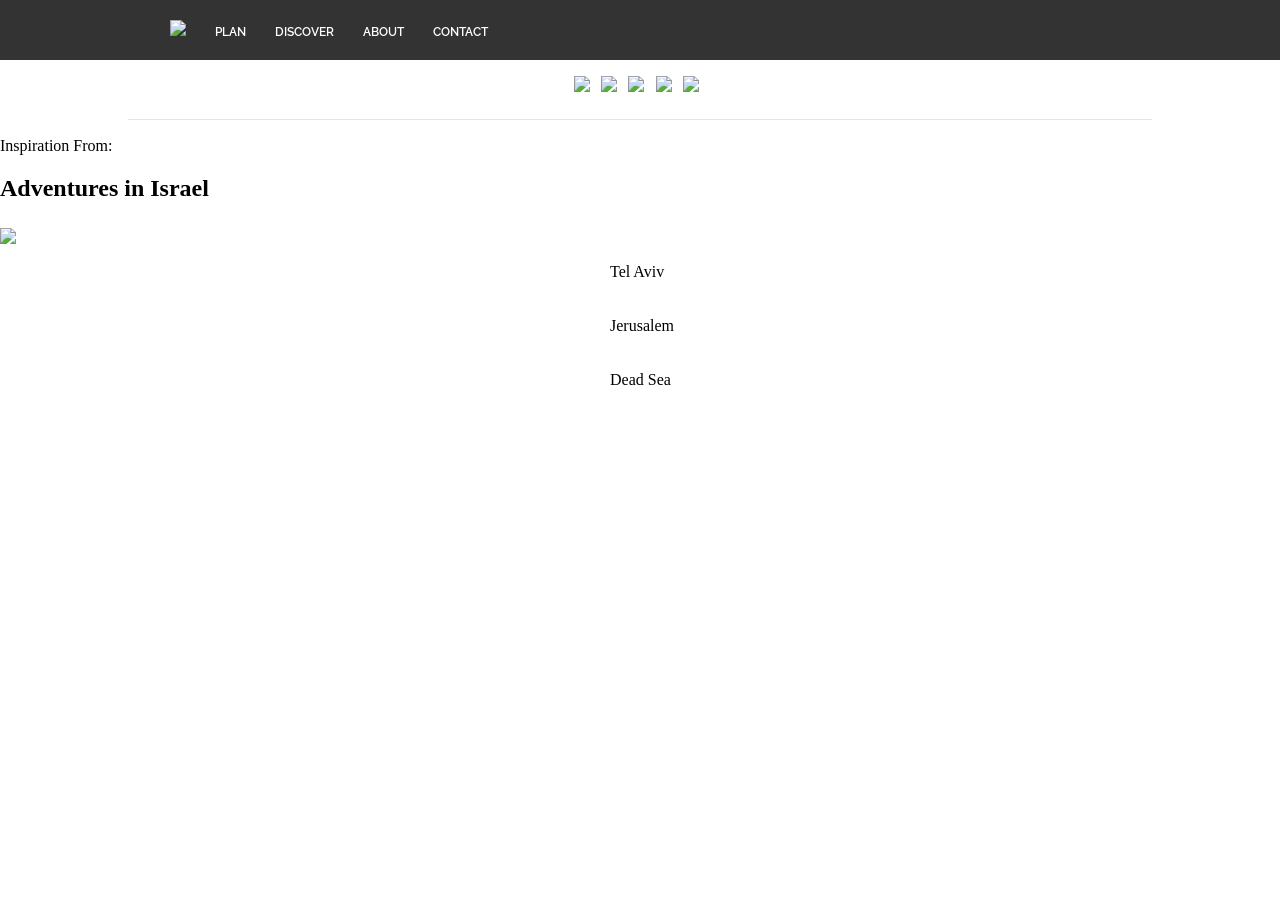
==== index.html @ a6c987d3 "Update index.html" ====
<!DOCTYPE html>
<html>
  <head>
    <title>Travelation: Plan & Inspire</title>
    <link href='https://fonts.googleapis.com/css?family=Raleway:400, 600' rel='stylesheet' type='text/css'>
    <link rel='stylesheet' type="text/css" href='style.css'/>
    <meta name="viewport" content="width=device-width, initial-scale=1.0">
    <script src="https://maps.googleapis.com/maps/api/js"></script>
    <script>
      function initialize() {
        var mapCanvas = document.getElementById('map');
        var mapOptions = {
          center: new google.maps.LatLng(44.5403, -78.5463),
          zoom: 8,
          mapTypeId: google.maps.MapTypeId.ROADMAP
        }
        var map = new google.maps.Map(mapCanvas, mapOptions)
      }
      google.maps.event.addDomListener(window, 'load', initialize);
    </script>
  </head>
  <body>
    <div class="header">
      <div class="container">
        <ul class="nav">
          <li><img src="http://zell.chromaticeuphoria.com/wp-content/uploads/2015/11/logo-without-text-white-31.png"></li>
          <a href="#plan"><li>Plan</li></a>
          <a href="#stories"><li>Discover</li></a>
          <li>About</li>
          <li>Contact</li>
        </ul>
      </div>
    </div>

    <div id="sidebar">

      <div style="margin: 10px auto 20px auto;">
        <table align="center">
          <tr>
            <td colspan="5" style="text-align:left; vertical-align:top;padding-bottom: 10px;"><p>+ Add New Member</p></td>
          </tr>
          <tr>
            <td><img class="team" src="http://i.imgur.com/bBag9SE.png"></td>
            <td><img class="team" src="http://i.imgur.com/UnbuIax.jpg"></td>
            <td><img class="team" src="http://i.imgur.com/51raos3.jpg"></td>
            <td><img class="team" src="http://i.imgur.com/GAR4ppo.png"></td>
            <td><img class="team" src="http://i.imgur.com/h6avx1m.png"></td>
          </tr>
        </table>
      </div>
        <hr style="border:0;min-height:0;border-top:1px solid rgba(0,0,0,0.1);border-bottom:1px solid rgba(255,255,255,0.3)" width="80%">
        <p>Inspiration From:</p>
        <h2>Adventures in Israel</h2>
        
        <div class="img">
          <img class="story" align="middle" src="http://i.imgur.com/qRIEPSd.jpg">
        </div>
        
        <div>
        <table align="center">
          <tr>
            <td></td>
            <td><p>Tel Aviv</p></td>
          </tr>
          <tr>
            <td></td>
            <td><p>Jerusalem</p></td>
          </tr>
          <tr>
            <td></td>
            <td><p>Dead Sea</p></td>
          </tr>
        </table>
        </div>
    </div>
        
        <div id="content">
        <div id="map"></div>
        </div>
        <div id="footer"></div>

    <div class="supporting">
      <div class="container">

      </div>
    </div>


    </div>
  </body>
</html>
---- style.css ----
html, body {
  margin: 0;
  padding: 0;
}

.header {
  width: 100%;
  background-color: #333333;
  position: fixed;
  top: 0;
  left: 0;
  z-index: 9999;
}

.top-anomaly {
  max-width: 940px;
  margin: 0 15px;
  padding: 0 0;
}

.container {
  max-width: 940px;
  margin: 0 auto;
  padding: 0 10px;
}

.container h1 {
  color: #333;
  font-family: 'Raleway', sans-serif;
  font-weight: 600;
  font-size: 70px;
  margin-top: 0;
  margin-bottom: 50px;
  text-transform: uppercase;
  text-align: center;
}

.jumbotron {
  background: url(https://s3.amazonaws.com/codecademy-content/projects/broadway/bg.png) no-repeat center center;
  background-size: cover;
  height: 800px;
  width: 100%;
}


.banner-logo {
  text-align:center;
  height:200px;
  margin: 10px auto 10px auto ;
}

.nav {
  margin: 0;
  padding: 20px 0;
}

.nav li {
  display: inline-block;
  text-transform: uppercase;
  color: #fff;
  font-family: 'Raleway', sans-serif;
  font-weight: 600;
  font-size: 12px;
  text-align: center;
  margin-right: 25px;
}

.nav li img {
  height: 30px;
}

.main {
  position: relative;
  top: 180px;
  text-align: center;
}

.main h1 {
  color: #333;
  font-family: 'Raleway', sans-serif;
  font-weight: 600;
  font-size: 70px;
  margin-top: 0;
  margin-bottom: 40px;
  text-transform: uppercase;
}

.btn-main {
  background-color: #333;
  color: #fff;
  font-family: 'Raleway', sans-serif;
  font-weight: 600;
  font-size: 18px;
  letter-spacing: 1.3px;
  padding: 16px 40px;
  text-decoration: none;
  text-transform: uppercase;
}

.btn-main:hover {
  opacity:0.75;
}

.supporting {
  padding-top: 80px;
  padding-bottom: 100px;
}

.supporting .container {
  margin: 10px auto 10px auto;
}

.supporting .col {
  float: left;
  width: 33%;
  font-family: 'Raleway', sans-serif;
  text-align: center;
}

.supporting img {
  height: 150px;
}

.supporting p {
  font-weight: 800;
  font-size: 14px;
  line-height: 20px;
  padding: 0 50px;
  margin-bottom: 10px;
}

.learn {
  color: #333333;
  border: 1px solid #333333;
  font-family: 'Raleway', sans-serif;
  font-weight: 600;
  font-size: 10px;
  letter-spacing: 1.3px;
  padding: 10px 20px;
  text-decoration: none;
  text-transform: uppercase;
  display: inline-block;
  margin-bottom: 20px;
}

.learn:hover {
  background-color:#333333;
  color:#FFFFFF;
}

.clearfix {
  clear: both;
}

.footer {
  background-color: #333;
  color: #fff;
  padding: 30px 0;
}

.footer p {
  font-family: 'Raleway', sans-serif;
  text-transform: uppercase;
  font-size: 11px;
}

@media (max-width: 500px) {
  .main h1 {
    font-size: 50px;
    padding: 0 40px;
  }

  .supporting .col {
    width: 100%;
  }
}
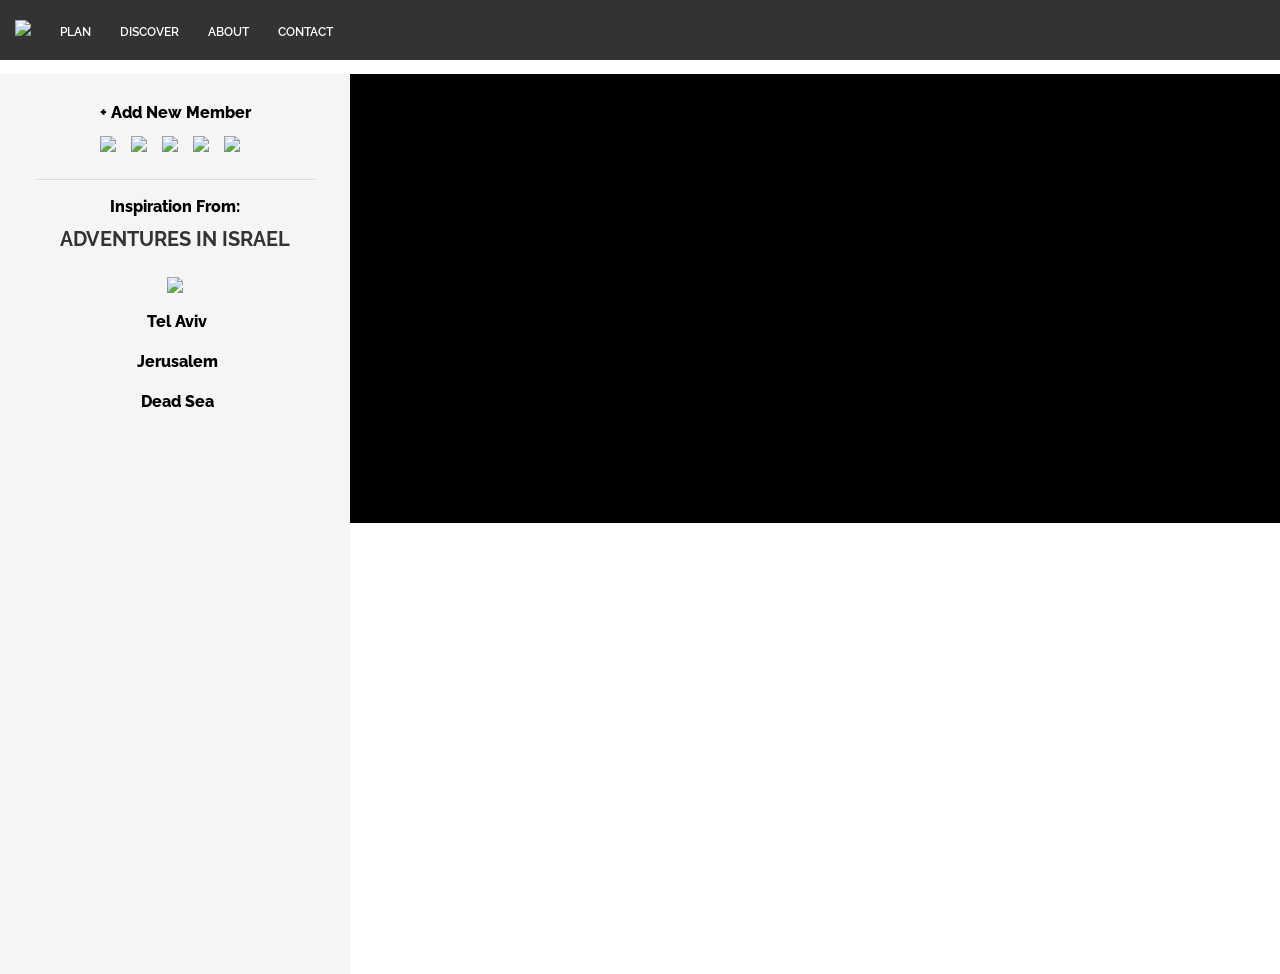
==== commit e768b7a1: "Update index.html" ====
--- a/index.html
+++ b/index.html
@@ -23,7 +23,7 @@
     <div class="header">
       <div class="container">
         <ul class="nav">
-          <li><img src="http://zell.chromaticeuphoria.com/wp-content/uploads/2015/11/logo-without-text-white-31.png"></li>
+          <a href="http://wchijie.github.io/zell-project/"><li><img src="http://zell.chromaticeuphoria.com/wp-content/uploads/2015/11/logo-without-text-white-31.png"></li></a>
           <a href="#plan"><li>Plan</li></a>
           <a href="#stories"><li>Discover</li></a>
           <li>About</li>
--- a/style.css
+++ b/style.css
@@ -12,36 +12,11 @@
   z-index: 9999;
 }
 
-.top-anomaly {
+.container {
   max-width: 940px;
   margin: 0 15px;
   padding: 0 0;
 }
-
-.container {
-  max-width: 940px;
-  margin: 0 auto;
-  padding: 0 10px;
-}
-
-.container h1 {
-  color: #333;
-  font-family: 'Raleway', sans-serif;
-  font-weight: 600;
-  font-size: 70px;
-  margin-top: 0;
-  margin-bottom: 50px;
-  text-transform: uppercase;
-  text-align: center;
-}
-
-.jumbotron {
-  background: url(https://s3.amazonaws.com/codecademy-content/projects/broadway/bg.png) no-repeat center center;
-  background-size: cover;
-  height: 800px;
-  width: 100%;
-}
-
 
 .banner-logo {
   text-align:center;
@@ -69,108 +44,62 @@
   height: 30px;
 }
 
-.main {
-  position: relative;
-  top: 180px;
+#sidebar {
+  position: absolute;
+  top: 74px;
+  left: 0px;
+  bottom: 0px;
+  width:350px;
+  height: 100%;
+  background-color:#f5f5f5;
+  z-index: -1;
+  padding: 0 auto;
+}
+
+.team {
+  width:50px;
+  height: auto;
+}
+
+#content {
+  position: absolute;
+  left: 350px;
+  top: 74px;
+  right: 0px;
+}
+
+
+#map {
+  background-color:#000000;
+  width: 100%;
+  height: 449px;
+}
+
+#sidebar h2 {
+  color: #333333;
+  font-family: 'Raleway', sans-serif;
+  font-weight: 700;
+  font-size: 20px;
+  margin-top: 10px;
+  margin-bottom: 20px;
+  text-transform: uppercase;
   text-align: center;
 }
 
-.main h1 {
-  color: #333;
-  font-family: 'Raleway', sans-serif;
-  font-weight: 600;
-  font-size: 70px;
-  margin-top: 0;
-  margin-bottom: 40px;
-  text-transform: uppercase;
+.story {
+  height:220px;
 }
 
-.btn-main {
-  background-color: #333;
-  color: #fff;
-  font-family: 'Raleway', sans-serif;
-  font-weight: 600;
-  font-size: 18px;
-  letter-spacing: 1.3px;
-  padding: 16px 40px;
-  text-decoration: none;
-  text-transform: uppercase;
+.img {
+  text-align: center;  
 }
 
-.btn-main:hover {
-  opacity:0.75;
-}
-
-.supporting {
-  padding-top: 80px;
-  padding-bottom: 100px;
-}
-
-.supporting .container {
-  margin: 10px auto 10px auto;
-}
-
-.supporting .col {
-  float: left;
-  width: 33%;
+p {
   font-family: 'Raleway', sans-serif;
+  font-weight: 800;
+  font-size: 16px;
+  line-height: 20px;
+  padding: 0 0;
+  margin-bottom: 0px;
   text-align: center;
 }
-
-.supporting img {
-  height: 150px;
-}
-
-.supporting p {
-  font-weight: 800;
-  font-size: 14px;
-  line-height: 20px;
-  padding: 0 50px;
-  margin-bottom: 10px;
-}
-
-.learn {
-  color: #333333;
-  border: 1px solid #333333;
-  font-family: 'Raleway', sans-serif;
-  font-weight: 600;
-  font-size: 10px;
-  letter-spacing: 1.3px;
-  padding: 10px 20px;
-  text-decoration: none;
-  text-transform: uppercase;
-  display: inline-block;
-  margin-bottom: 20px;
-}
-
-.learn:hover {
-  background-color:#333333;
-  color:#FFFFFF;
-}
-
-.clearfix {
-  clear: both;
-}
-
-.footer {
-  background-color: #333;
-  color: #fff;
-  padding: 30px 0;
-}
-
-.footer p {
-  font-family: 'Raleway', sans-serif;
-  text-transform: uppercase;
-  font-size: 11px;
-}
-
-@media (max-width: 500px) {
-  .main h1 {
-    font-size: 50px;
-    padding: 0 40px;
-  }
-
-  .supporting .col {
-    width: 100%;
-  }
-}
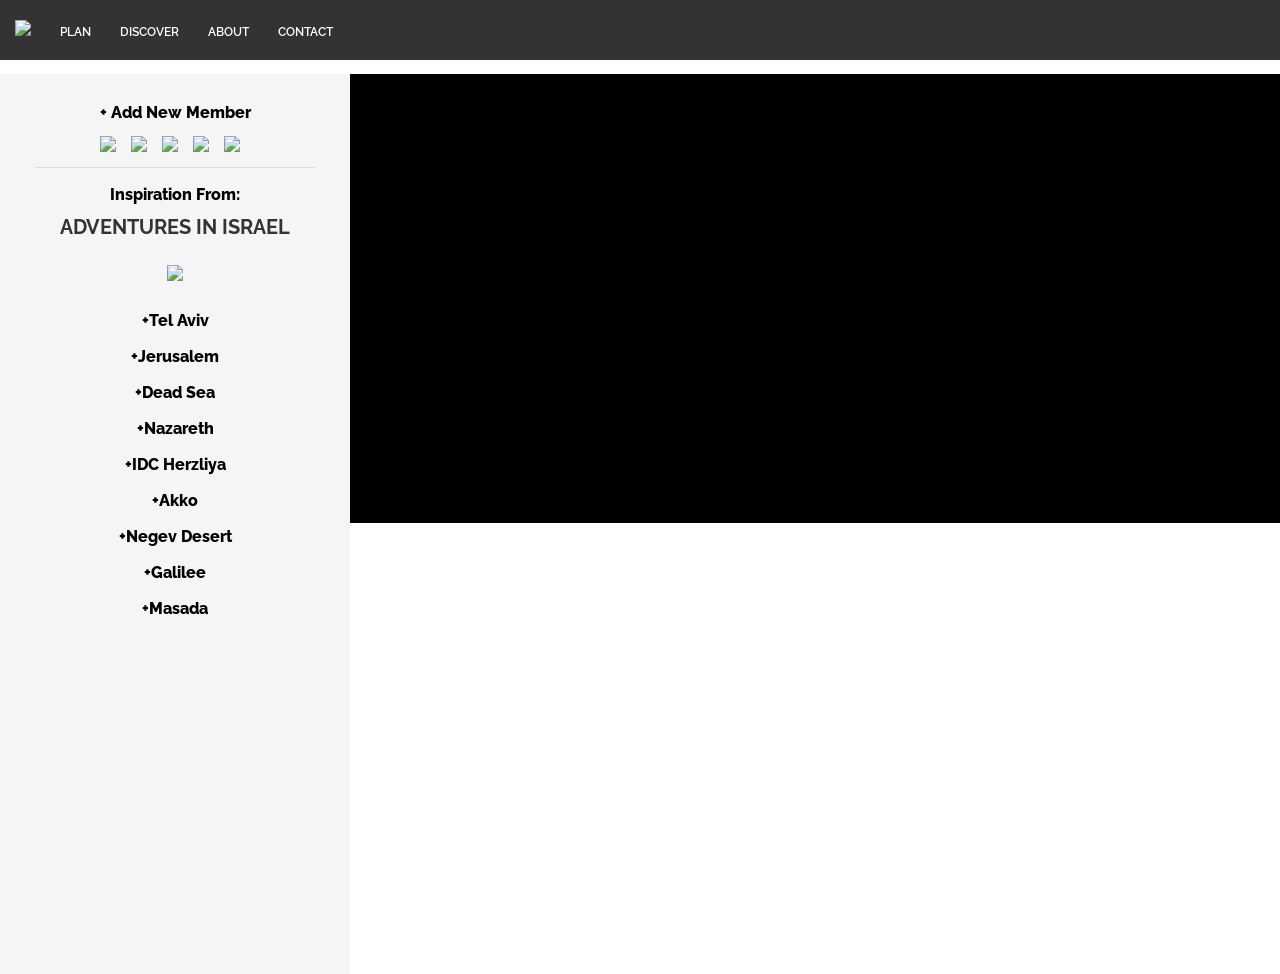
==== commit 4bfd4977: "Update index.html" ====
--- a/index.html
+++ b/index.html
@@ -5,12 +5,12 @@
     <link href='https://fonts.googleapis.com/css?family=Raleway:400, 600' rel='stylesheet' type='text/css'>
     <link rel='stylesheet' type="text/css" href='style.css'/>
     <meta name="viewport" content="width=device-width, initial-scale=1.0">
-    <script src="https://maps.googleapis.com/maps/api/js"></script>
+        <script src="https://maps.googleapis.com/maps/api/js"></script>
     <script>
       function initialize() {
         var mapCanvas = document.getElementById('map');
         var mapOptions = {
-          center: new google.maps.LatLng(44.5403, -78.5463),
+          center: new google.maps.LatLng(31, 35),
           zoom: 8,
           mapTypeId: google.maps.MapTypeId.ROADMAP
         }
@@ -19,11 +19,11 @@
       google.maps.event.addDomListener(window, 'load', initialize);
     </script>
   </head>
-  <body>
+    <body>
     <div class="header">
       <div class="container">
         <ul class="nav">
-          <a href="http://wchijie.github.io/zell-project/"><li><img src="http://zell.chromaticeuphoria.com/wp-content/uploads/2015/11/logo-without-text-white-31.png"></li></a>
+          <li><img src="http://zell.chromaticeuphoria.com/wp-content/uploads/2015/11/logo-without-text-white-31.png"></li>
           <a href="#plan"><li>Plan</li></a>
           <a href="#stories"><li>Discover</li></a>
           <li>About</li>
@@ -34,7 +34,7 @@
 
     <div id="sidebar">
 
-      <div style="margin: 10px auto 20px auto;">
+      <div id="info" style="margin: 10px auto 20px auto;">
         <table align="center">
           <tr>
             <td colspan="5" style="text-align:left; vertical-align:top;padding-bottom: 10px;"><p>+ Add New Member</p></td>
@@ -47,7 +47,7 @@
             <td><img class="team" src="http://i.imgur.com/h6avx1m.png"></td>
           </tr>
         </table>
-      </div>
+
         <hr style="border:0;min-height:0;border-top:1px solid rgba(0,0,0,0.1);border-bottom:1px solid rgba(255,255,255,0.3)" width="80%">
         <p>Inspiration From:</p>
         <h2>Adventures in Israel</h2>
@@ -55,29 +55,26 @@
         <div class="img">
           <img class="story" align="middle" src="http://i.imgur.com/qRIEPSd.jpg">
         </div>
+      </div>
+
         
-        <div>
-        <table align="center">
-          <tr>
-            <td></td>
-            <td><p>Tel Aviv</p></td>
-          </tr>
-          <tr>
-            <td></td>
-            <td><p>Jerusalem</p></td>
-          </tr>
-          <tr>
-            <td></td>
-            <td><p>Dead Sea</p></td>
-          </tr>
-        </table>
+        <div id="destinations" style="max-width: 500px; margin-top: 30px;">
+          <p class="location">+Tel Aviv</p></td>
+          <p class="location">+Jerusalem</p></td>
+          <p class="location">+Dead Sea</p></td>
+          <p class="location">+Nazareth</p></td>
+          <p class="location">+IDC Herzliya</p></td>
+          <p class="location">+Akko</p></td>
+          <p class="location">+Negev Desert</p></td>
+          <p class="location">+Galilee</p></td>
+          <p class="location">+Masada</p></td>
         </div>
     </div>
         
         <div id="content">
         <div id="map"></div>
         </div>
-        <div id="footer"></div>
+        <div id="footer"></iframe></div>
 
     <div class="supporting">
       <div class="container">
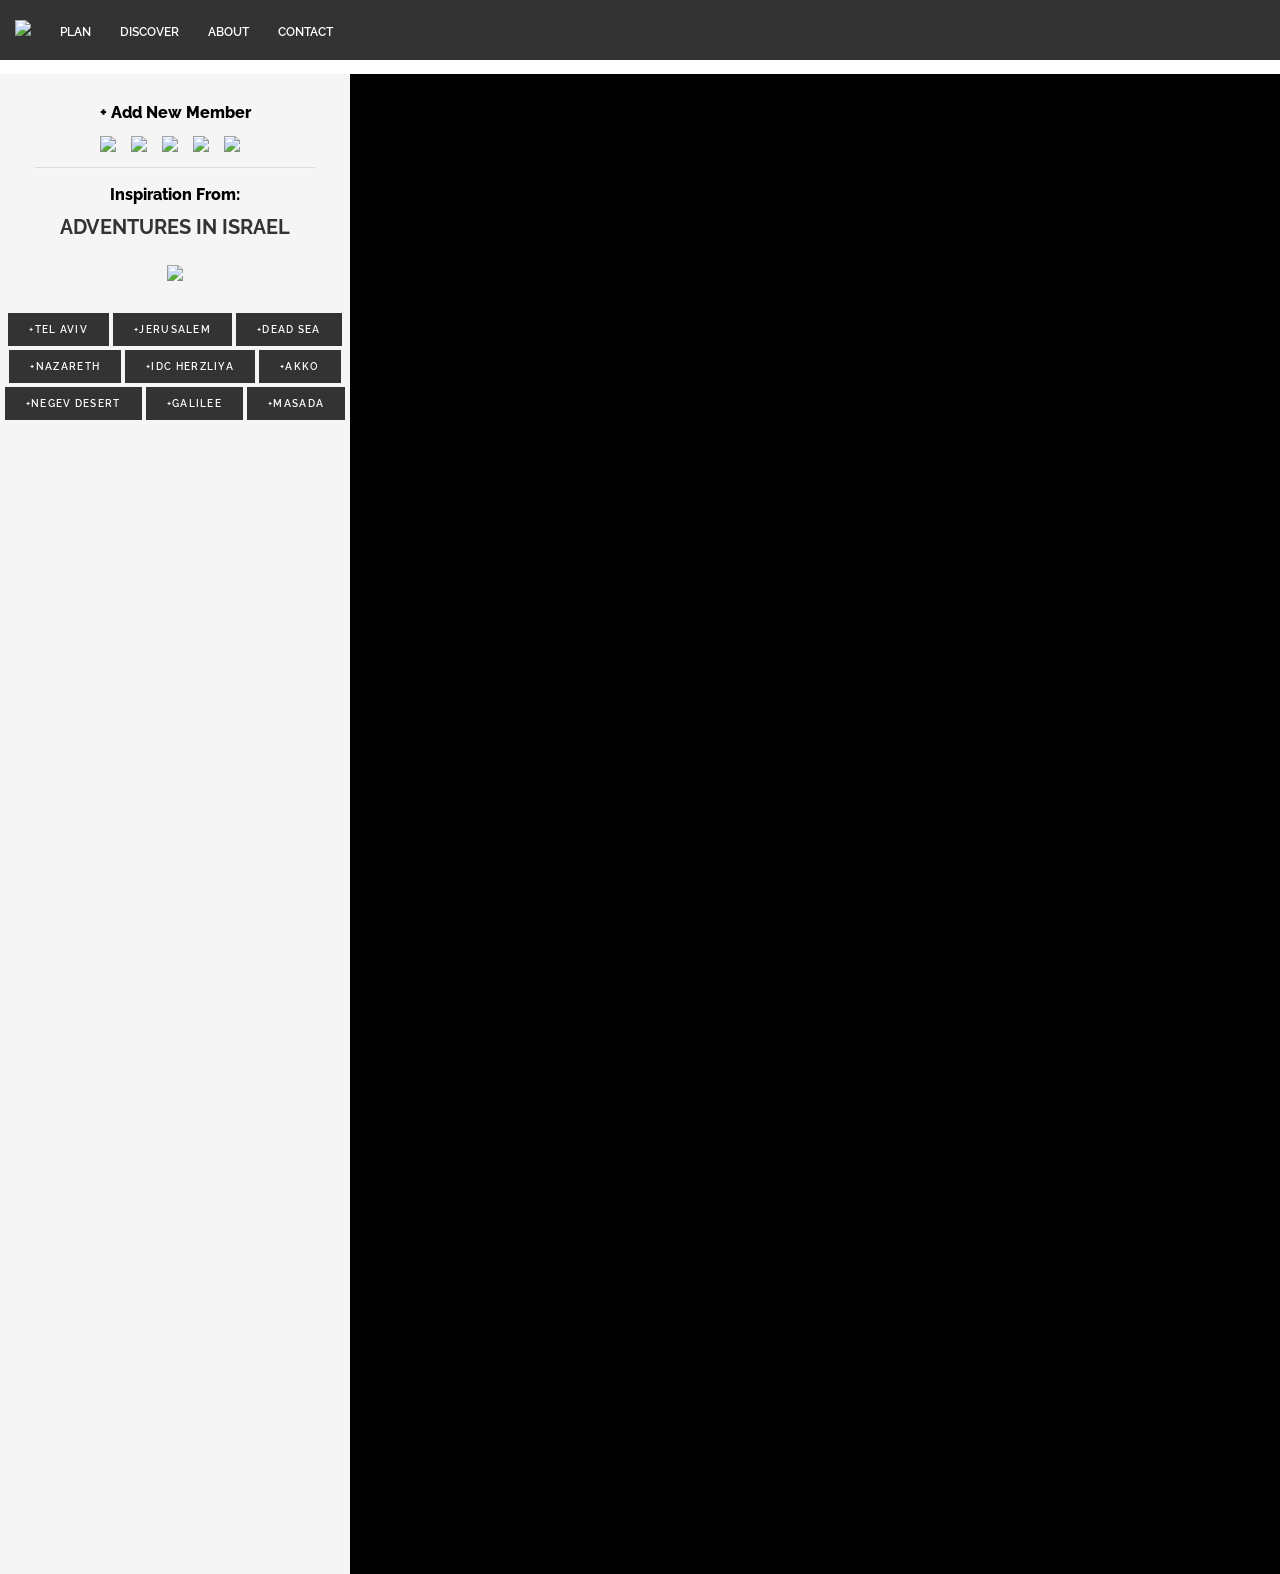
==== commit 23f64b0d: "Update index.html" ====
--- a/index.html
+++ b/index.html
@@ -10,7 +10,7 @@
       function initialize() {
         var mapCanvas = document.getElementById('map');
         var mapOptions = {
-          center: new google.maps.LatLng(31, 35),
+          center: new google.maps.LatLng(32.0667, 34.8000),
           zoom: 8,
           mapTypeId: google.maps.MapTypeId.ROADMAP
         }
--- a/style.css
+++ b/style.css
@@ -50,10 +50,16 @@
   left: 0px;
   bottom: 0px;
   width:350px;
-  height: 100%;
+  height: 1500px;
   background-color:#f5f5f5;
   z-index: -1;
   padding: 0 auto;
+}
+
+#map {
+  background-color:#000000;
+  width: 100%;
+  height: 1500px;
 }
 
 .team {
@@ -69,11 +75,6 @@
 }
 
 
-#map {
-  background-color:#000000;
-  width: 100%;
-  height: 449px;
-}
 
 #sidebar h2 {
   color: #333333;
@@ -87,14 +88,14 @@
 }
 
 .story {
-  height:220px;
+  height:227px;
 }
 
 .img {
   text-align: center;  
 }
 
-p {
+#info p {
   font-family: 'Raleway', sans-serif;
   font-weight: 800;
   font-size: 16px;
@@ -103,3 +104,27 @@
   margin-bottom: 0px;
   text-align: center;
 }
+
+#destinations {
+  text-align:center;
+}
+
+#destinations p {
+  color: #FFFFFF;
+  background-color: #333333;
+  border: 1px solid #333333;
+  font-family: 'Raleway', sans-serif;
+  font-weight: 600;
+  font-size: 10px;
+  letter-spacing: 1.3px;
+  padding: 10px 20px;
+  text-decoration: none;
+  text-transform: uppercase;
+  display: inline-block;
+  margin-bottom: 2px;
+  margin-top: 2px;
+}
+
+#destinations p:hover {
+  opacity: 0.5;
+};
